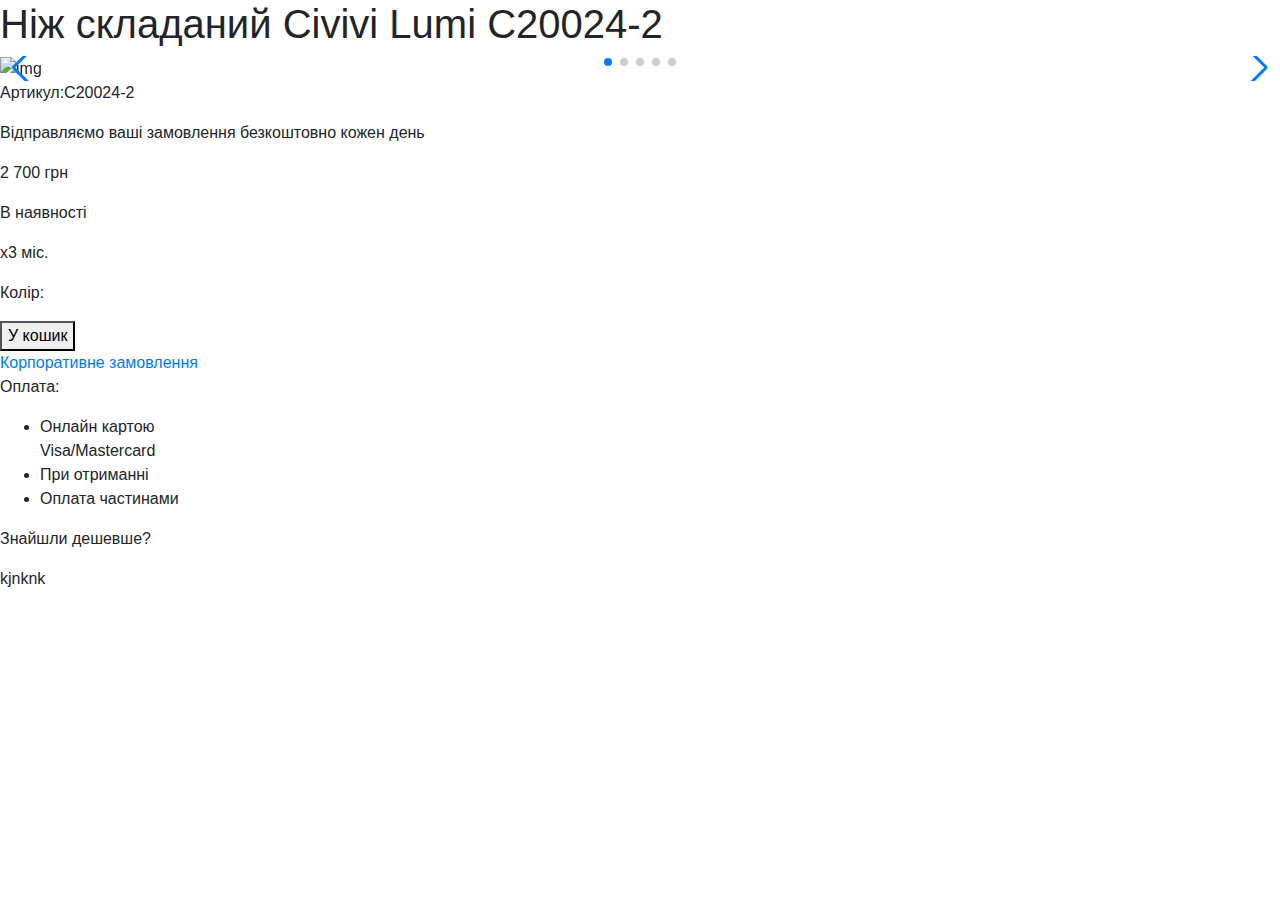
==== index.html @ 02064a7f "Deploying to gh-pages from @ DmytroKrylov/Civiv_card@c414b0cc23456054df911f84d836af4d4b54112e 🚀" ====
<!DOCTYPE html><html lang="ru"><head><meta charset="utf-8"><meta name="viewport" content="width=device-width, initial-scale=1.0"><title>Card</title><link rel="stylesheet" href="https://cdnjs.cloudflare.com/ajax/libs/modern-normalize/2.0.0/modern-normalize.min.css" integrity="sha512-4xo8blKMVCiXpTaLzQSLSw3KFOVPWhm/TRtuPVc4WG6kUgjH6J03IBuG7JZPkcWMxJ5huwaBpOpnwYElP/m6wg==" crossorigin referrerpolicy="no-referrer"><link href="https://maxcdn.bootstrapcdn.com/bootstrap/4.5.2/css/bootstrap.min.css" rel="stylesheet"><link rel="stylesheet" href="https://cdn.jsdelivr.net/npm/swiper@11/swiper-bundle.min.css"><link rel="stylesheet" href="/Civiv_card/index.71cdc784.css"></head><body> <main> <section> <div class="card__content mainContainer"> <h1 class="card__title">Ніж складаний Civivi Lumi C20024-2</h1> <div class="card__flex"> <div class="swiper__width"> <div class="mySwiper swiper"> <div class="swiper-wrapper"> <div class="swiper-slide"> <img class="swiper__img" src="/Civiv_card/img.715cde15.png" alt="img"> </div> <div class="swiper-slide"> <img class="swiper__img" src="/Civiv_card/img.715cde15.png" alt="img"> </div> <div class="swiper-slide"> <img class="swiper__img" src="/Civiv_card/img.715cde15.png" alt="img"> </div> <div class="swiper-slide"> <img class="swiper__img" src="/Civiv_card/img.715cde15.png" alt="img"> </div> <div class="swiper-slide"> <img class="swiper__img" src="/Civiv_card/img.715cde15.png" alt="img"> </div> </div> <div class="swiper-button-next"></div> <div class="swiper-button-prev"></div> <div class="swiper-pagination"></div> </div> </div> <div> <p class="card__article">Артикул:C20024-2</p> <p class="card__delivery"> Відправляємо ваші замовлення безкоштовно кожен день </p> <p class="card__price">2 700 грн</p> <div class="card__availability"> <p class="card__left">В наявності</p> <p class="card__right">х3 міс.</p> </div> <div class="card__color"> <p class="card__items">Колір:</p> <span class="card__black"></span> <span class="card__gray"></span> <span class="card__blue"></span> </div> <button class="card__button">У кошик</button> <div id="accordion" class="accordion__margin"> <div> <div> <a class="card-link" data-toggle="collapse" href="#collapseOne"> Корпоративне замовлення </a> </div> <div id="collapseOne" class="collapse" data-parent="#accordion"> <div class="card-body">Опис</div> </div> </div> </div> <div class="card__cash"> <p class="card__oplata">Оплата:</p> <ul class="cash__items"> <li class="cash__item svg4"> Онлайн картою <br> Visa/Mastercard </li> <li class="cash__item svg5">При отриманні</li> <li class="cash__item svg6">Оплата частинами</li> </ul> </div> <p class="card__discount">Знайшли дешевше?</p> </div> </div> </div> </section> </main> <script src="https://ajax.googleapis.com/ajax/libs/jquery/3.5.1/jquery.min.js"></script> <script src="https://maxcdn.bootstrapcdn.com/bootstrap/4.5.2/js/bootstrap.min.js"></script>  <script src="https://cdn.jsdelivr.net/npm/swiper@11/swiper-bundle.min.js"></script>  <script>var swiper=new Swiper(".mySwiper",{cssMode:!0,loop:!0,navigation:{nextEl:".swiper-button-next",prevEl:".swiper-button-prev"},pagination:{el:".swiper-pagination"},mousewheel:!0,keyboard:!0});</script> </body></html>kjnknk
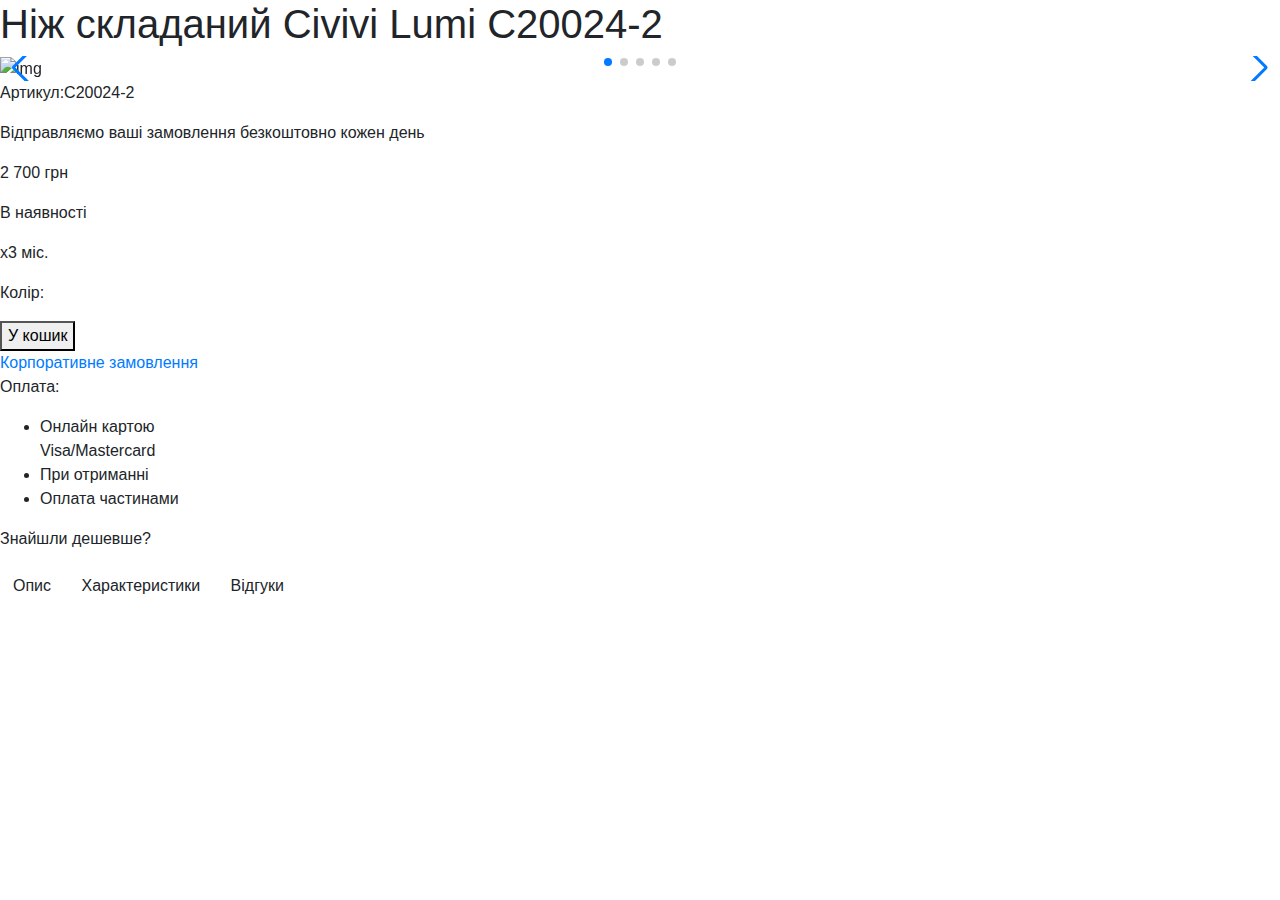
==== commit a4578ac2: "Deploying to gh-pages from @ DmytroKrylov/Civiv_card@fc144cb4830dbc97aa0d07e584c4a2269daa0571 🚀" ====
--- a/index.html
+++ b/index.html
@@ -1 +1 @@
-<!DOCTYPE html><html lang="ru"><head><meta charset="utf-8"><meta name="viewport" content="width=device-width, initial-scale=1.0"><title>Card</title><link rel="stylesheet" href="https://cdnjs.cloudflare.com/ajax/libs/modern-normalize/2.0.0/modern-normalize.min.css" integrity="sha512-4xo8blKMVCiXpTaLzQSLSw3KFOVPWhm/TRtuPVc4WG6kUgjH6J03IBuG7JZPkcWMxJ5huwaBpOpnwYElP/m6wg==" crossorigin referrerpolicy="no-referrer"><link href="https://maxcdn.bootstrapcdn.com/bootstrap/4.5.2/css/bootstrap.min.css" rel="stylesheet"><link rel="stylesheet" href="https://cdn.jsdelivr.net/npm/swiper@11/swiper-bundle.min.css"><link rel="stylesheet" href="/Civiv_card/index.71cdc784.css"></head><body> <main> <section> <div class="card__content mainContainer"> <h1 class="card__title">Ніж складаний Civivi Lumi C20024-2</h1> <div class="card__flex"> <div class="swiper__width"> <div class="mySwiper swiper"> <div class="swiper-wrapper"> <div class="swiper-slide"> <img class="swiper__img" src="/Civiv_card/img.715cde15.png" alt="img"> </div> <div class="swiper-slide"> <img class="swiper__img" src="/Civiv_card/img.715cde15.png" alt="img"> </div> <div class="swiper-slide"> <img class="swiper__img" src="/Civiv_card/img.715cde15.png" alt="img"> </div> <div class="swiper-slide"> <img class="swiper__img" src="/Civiv_card/img.715cde15.png" alt="img"> </div> <div class="swiper-slide"> <img class="swiper__img" src="/Civiv_card/img.715cde15.png" alt="img"> </div> </div> <div class="swiper-button-next"></div> <div class="swiper-button-prev"></div> <div class="swiper-pagination"></div> </div> </div> <div> <p class="card__article">Артикул:C20024-2</p> <p class="card__delivery"> Відправляємо ваші замовлення безкоштовно кожен день </p> <p class="card__price">2 700 грн</p> <div class="card__availability"> <p class="card__left">В наявності</p> <p class="card__right">х3 міс.</p> </div> <div class="card__color"> <p class="card__items">Колір:</p> <span class="card__black"></span> <span class="card__gray"></span> <span class="card__blue"></span> </div> <button class="card__button">У кошик</button> <div id="accordion" class="accordion__margin"> <div> <div> <a class="card-link" data-toggle="collapse" href="#collapseOne"> Корпоративне замовлення </a> </div> <div id="collapseOne" class="collapse" data-parent="#accordion"> <div class="card-body">Опис</div> </div> </div> </div> <div class="card__cash"> <p class="card__oplata">Оплата:</p> <ul class="cash__items"> <li class="cash__item svg4"> Онлайн картою <br> Visa/Mastercard </li> <li class="cash__item svg5">При отриманні</li> <li class="cash__item svg6">Оплата частинами</li> </ul> </div> <p class="card__discount">Знайшли дешевше?</p> </div> </div> </div> </section> </main> <script src="https://ajax.googleapis.com/ajax/libs/jquery/3.5.1/jquery.min.js"></script> <script src="https://maxcdn.bootstrapcdn.com/bootstrap/4.5.2/js/bootstrap.min.js"></script>  <script src="https://cdn.jsdelivr.net/npm/swiper@11/swiper-bundle.min.js"></script>  <script>var swiper=new Swiper(".mySwiper",{cssMode:!0,loop:!0,navigation:{nextEl:".swiper-button-next",prevEl:".swiper-button-prev"},pagination:{el:".swiper-pagination"},mousewheel:!0,keyboard:!0});</script> </body></html>kjnknk+<!DOCTYPE html><html lang="ru"><head><meta charset="utf-8"><meta name="viewport" content="width=device-width, initial-scale=1.0"><title>Card</title><link rel="stylesheet" href="https://cdnjs.cloudflare.com/ajax/libs/modern-normalize/2.0.0/modern-normalize.min.css" integrity="sha512-4xo8blKMVCiXpTaLzQSLSw3KFOVPWhm/TRtuPVc4WG6kUgjH6J03IBuG7JZPkcWMxJ5huwaBpOpnwYElP/m6wg==" crossorigin referrerpolicy="no-referrer"><link href="https://maxcdn.bootstrapcdn.com/bootstrap/4.5.2/css/bootstrap.min.css" rel="stylesheet"><link rel="stylesheet" href="https://cdn.jsdelivr.net/npm/swiper@11/swiper-bundle.min.css"><link rel="stylesheet" href="/Civiv_card/index.0b7acc3d.css"></head><body> <main> <section> <div class="card__content mainContainer"> <h1 class="card__title">Ніж складаний Civivi Lumi C20024-2</h1> <div class="card__flex"> <div class="swiper__width"> <div class="mySwiper swiper"> <div class="swiper-wrapper"> <div class="swiper-slide"> <img class="swiper__img" src="/Civiv_card/img.715cde15.png" alt="img"> </div> <div class="swiper-slide"> <img class="swiper__img" src="/Civiv_card/img.715cde15.png" alt="img"> </div> <div class="swiper-slide"> <img class="swiper__img" src="/Civiv_card/img.715cde15.png" alt="img"> </div> <div class="swiper-slide"> <img class="swiper__img" src="/Civiv_card/img.715cde15.png" alt="img"> </div> <div class="swiper-slide"> <img class="swiper__img" src="/Civiv_card/img.715cde15.png" alt="img"> </div> </div> <div class="swiper-button-next"></div> <div class="swiper-button-prev"></div> <div class="swiper-pagination"></div> </div> </div> <div> <p class="card__article">Артикул:C20024-2</p> <p class="card__delivery"> Відправляємо ваші замовлення безкоштовно кожен день </p> <p class="card__price">2 700 грн</p> <div class="card__availability"> <p class="card__left">В наявності</p> <p class="card__right">х3 міс.</p> </div> <div class="card__color"> <p class="card__items">Колір:</p> <span class="card__black"></span> <span class="card__gray"></span> <span class="card__blue"></span> </div> <button class="card__button">У кошик</button> <div id="accordion" class="accordion__margin"> <div> <a class="card-link" data-toggle="collapse" href="#collapseOne" onclick="toggleIcon(this)"> Корпоративне замовлення </a> </div> <div id="collapseOne" class="collapse" data-parent="#accordion"> <div class="card-body">Опис</div> </div> </div> <div class="card__cash"> <p class="card__oplata">Оплата:</p> <ul class="cash__items"> <li class="cash__item svg4"> Онлайн картою <br> Visa/Mastercard </li> <li class="cash__item svg5">При отриманні</li> <li class="cash__item svg6">Оплата частинами</li> </ul> </div> <p class="card__discount">Знайшли дешевше?</p> </div> </div> <p class="collapse__flex"> <a class="btn" data-toggle="collapse" href="#collapseExample" role="button" aria-expanded="false" aria-controls="collapseExample"> Опис </a> <a class="btn" data-toggle="collapse" href="#" role="button" aria-expanded="false" aria-controls="collapseExample"> Характеристики </a> <a class="btn" data-toggle="collapse" href="#" role="button" aria-expanded="false" aria-controls="collapseExample"> Відгуки </a> </p> <div class="collapse" id="collapseExample"> <div class="card__desk"> Загострений ніж виконаний з увігнутими краями. Він гарно ріже і проколює. Варто зазначити, що такий ніж зручний ніж для виконання завдань, що потребують підвищеної точності та акуратності. Для виготовлення леза використовується шведська ножова сталь Sandvik 14C28N. У ній гармонійно поєднуються великий запас міцності, а також висока твердість. Це дозволяє довго зберігати гостроту кромки,забезпечується стійкість до корозії. </div> </div> </div> </section> </main> <script src="https://ajax.googleapis.com/ajax/libs/jquery/3.5.1/jquery.min.js"></script> <script src="https://maxcdn.bootstrapcdn.com/bootstrap/4.5.2/js/bootstrap.min.js"></script>  <script src="https://cdn.jsdelivr.net/npm/swiper@11/swiper-bundle.min.js"></script>  <script>var swiper=new Swiper(".mySwiper",{cssMode:!0,loop:!0,navigation:{nextEl:".swiper-button-next",prevEl:".swiper-button-prev"},pagination:{el:".swiper-pagination"},mousewheel:!0,keyboard:!0});</script> <script>function toggleIcon(t){t.classList.toggle("active")}</script> </body></html>